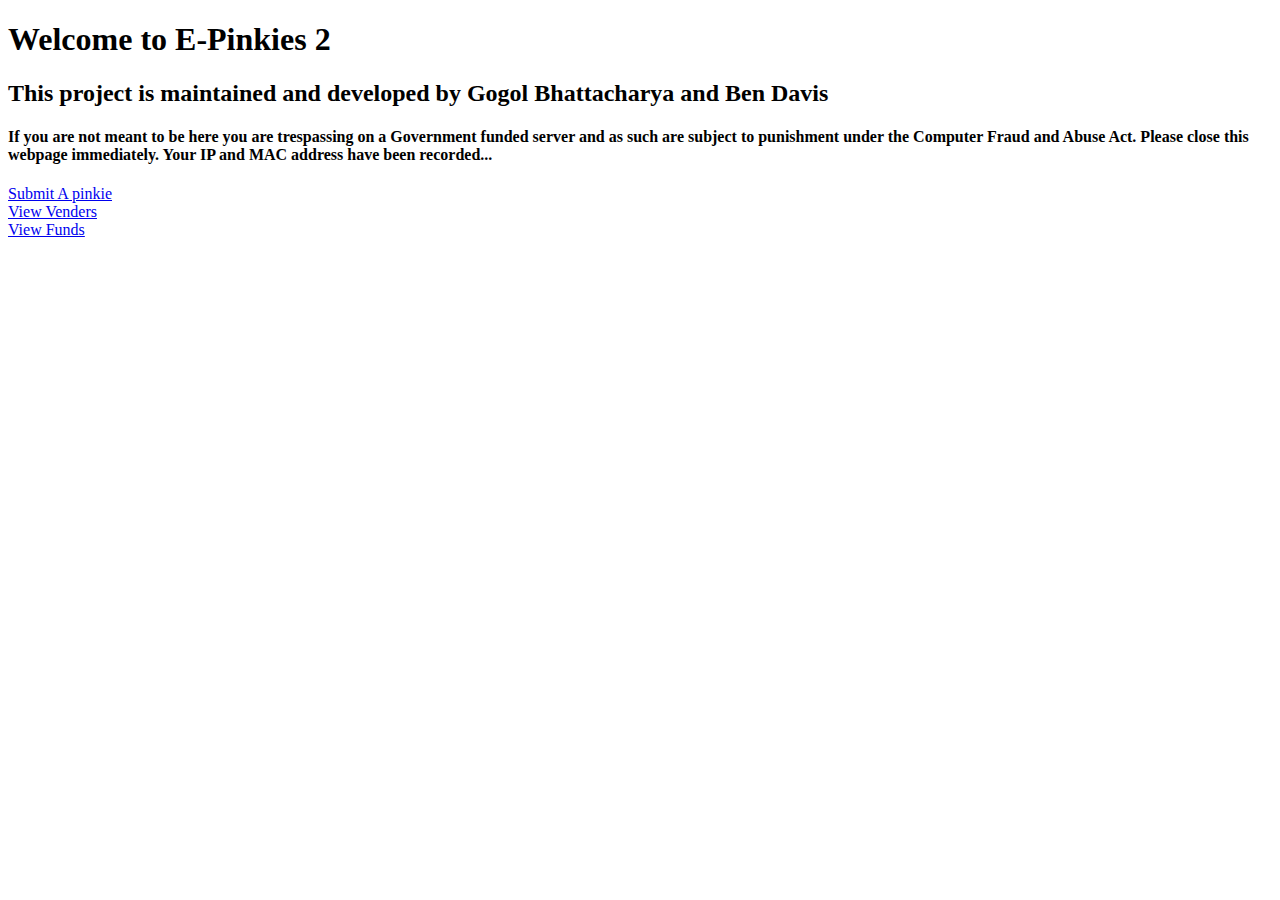
==== index.html @ 7b2535d0 "Added in an index page" ====
<!DOCTYPE HTML>
<html>
    <head>
        <title> EPinkies2 </title>
    </head>

    <body>
        <h1> Welcome to E-Pinkies 2 </h1>
        <h2> This project is maintained and developed by Gogol Bhattacharya and Ben Davis </h2>
        <h4> If you are not meant to be here you are trespassing on a Government funded server and as such are subject to punishment under the Computer Fraud and Abuse Act. Please close this webpage immediately. Your IP and MAC address have been recorded...</h4>
        <a href="./pinkie.html">Submit A pinkie </a> <br>
        <a href="./vender.php">View Venders </a> <br>
        <a href="./fund.php">View Funds </a> <br>

    </body>
</html>
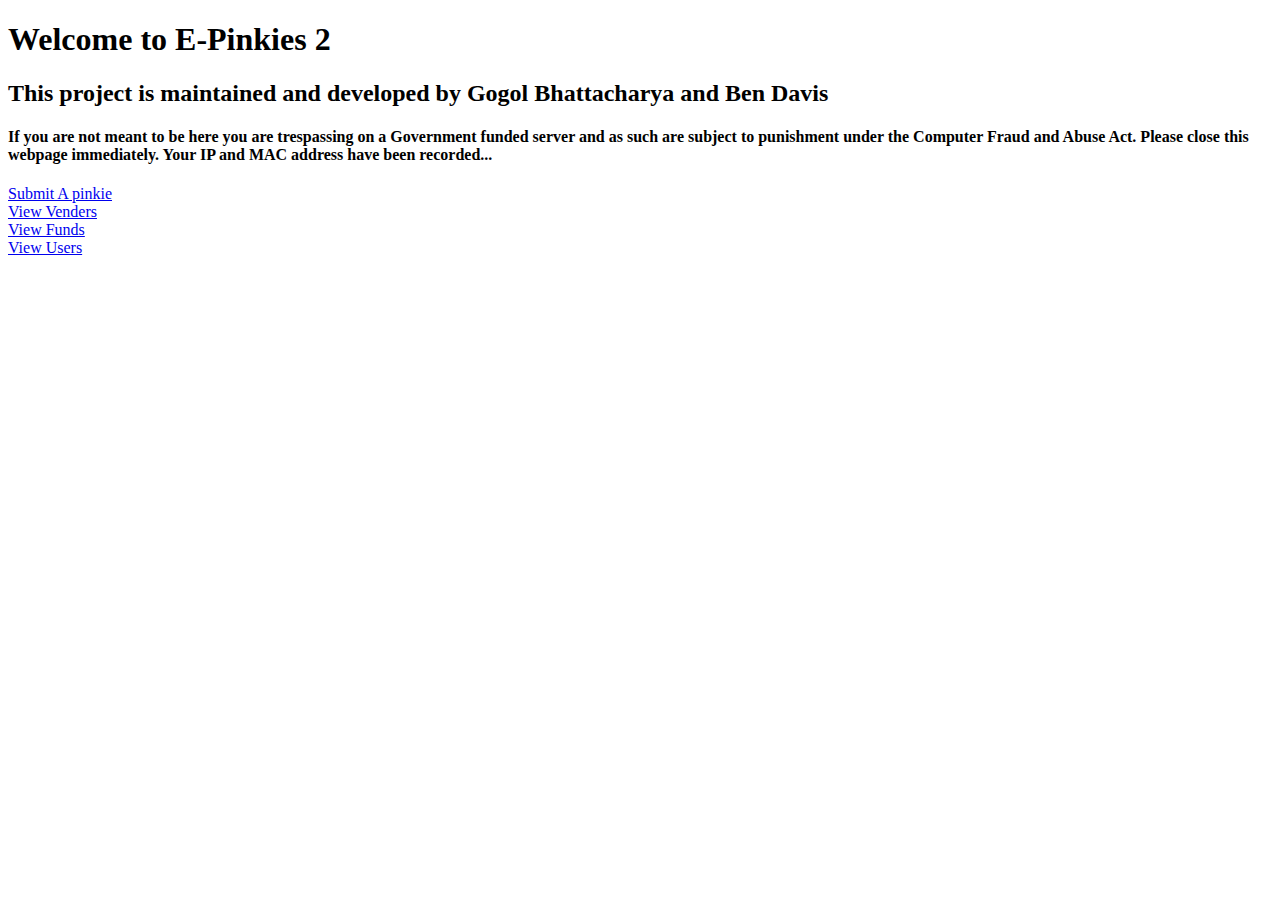
==== commit e15f70e7: "Added in everything to manage users. Can now update and add users." ====
--- a/index.html
+++ b/index.html
@@ -10,7 +10,7 @@
         <h4> If you are not meant to be here you are trespassing on a Government funded server and as such are subject to punishment under the Computer Fraud and Abuse Act. Please close this webpage immediately. Your IP and MAC address have been recorded...</h4>
         <a href="./pinkie.html">Submit A pinkie </a> <br>
         <a href="./vender.php">View Venders </a> <br>
-        <a href="./fund.php">View Funds </a> <br>
-
+        <a href="./funds.php">View Funds </a> <br>
+        <a href="./users.php">View Users </a> <br>
     </body>
 </html>
